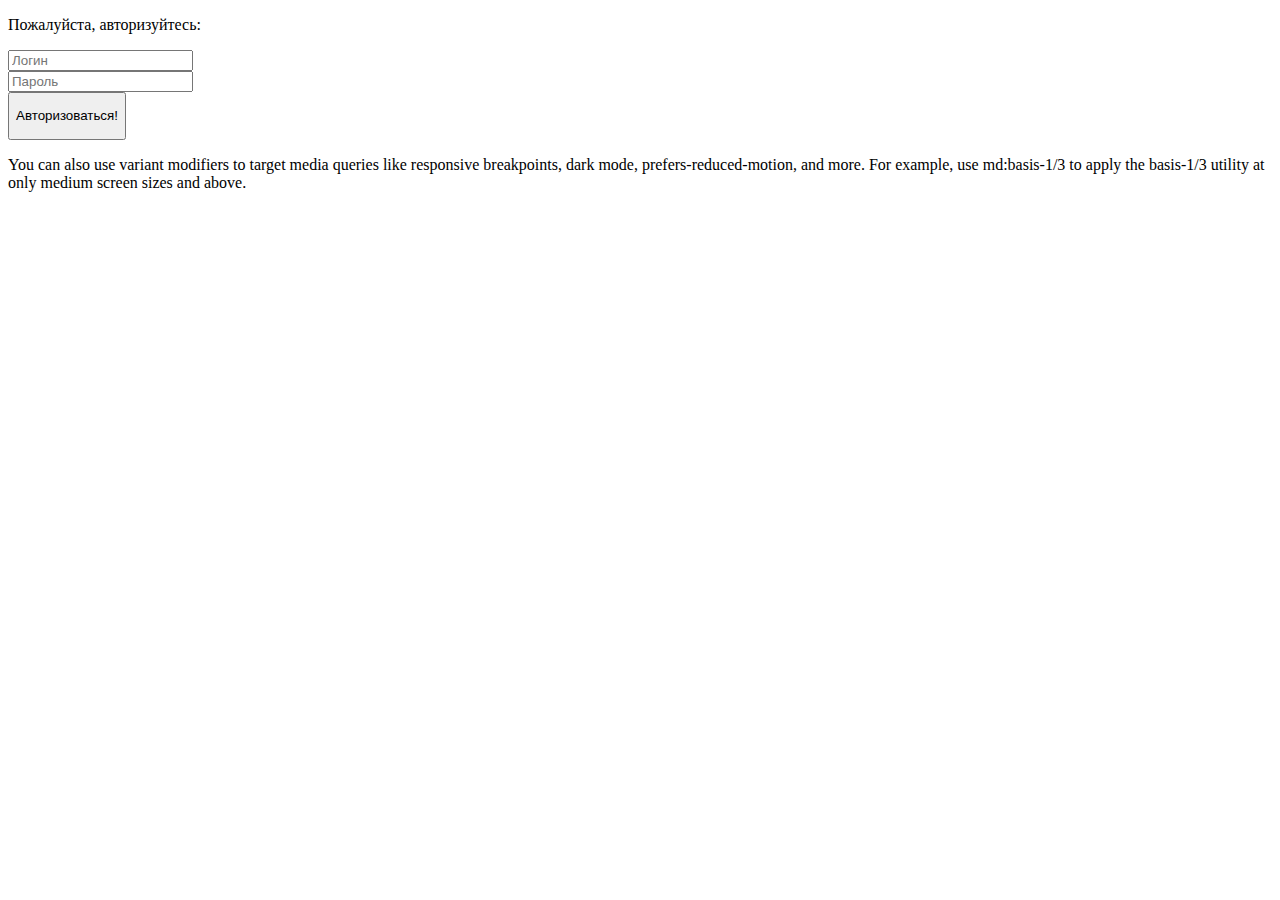
==== src/index.html @ bab1eb56 "third commit" ====
<!doctype html>
<html>
<head>
    <meta charset="UTF-8">
    <meta name="viewport" content="width=device-width, initial-scale=1.0">
    <link href="/dist/output.css" rel="stylesheet">
</head>
<body class="bg-gray-50 dark:bg-gray-700 py-[80px] px-6">
<div class="bg-gray-100 dark:bg-gray-800 gap-2 grid grid-cols-4 min-h-[700px] overflow-hidden rounded-md w-full mx-auto ">
    <form class="  col-span-4 lg:col-span-2 flex place-items-center ">
        <div class="px-[20%] flex flex-col max-w-7xl shrink-0 w-full">
            <p class="place-items-center dark:text-gray-400 text-[16px] lg:text-[22px] xl:text-[30px] 2xl:text-[40px]">
                Пожалуйста, авторизуйтесь:
            </p>
            <div class="w-full">
                <input type="text" name="Login" placeholder="Логин"
                       class="p-4 w-full block rounded-sm bg-violet-100 dark:bg-gray-200 my-4 lg:h-14 xl:h-16 2xl:h-20 lg:text-[22px] xl:text-[26px] 2xl:text-[36px]">
            </div>
            <div class="w-full">
                <input type="text" name="Password" placeholder="Пароль"
                       class="p-4 w-full block rounded-sm bg-violet-100 dark:bg-gray-200 my-4 lg:h-14 xl:h-16 2xl:h-20 lg:text-[22px] xl:text-[26px] 2xl:text-[36px]">
            </div>
            <div class="place-items-center rounded-md my-4 h-8 lg:h-14 xl:h-16 2xl:h-20 w-full dark:bg-blue-800 dark:hover:bg-blue-700 bg-blue-300 hover:bg-blue-500">
                <button class=" rounded-md  h-8 text-center lg:h-14 xl:h-16 lg:text-[22px] xl:text-[26px] 2xl:text-[36px] 2xl:mt-2 w-full  ">
                    <p> Авторизоваться!</p>
                </button>
            </div>
        </div>
    </form>
    <div class="flex px-[20%] lg:px-[20%] text-white col-span-4 lg:col-span-2 h-[900] inline-block justify-center place-items-center bg-gradient-to-br from-red-500 to-blue-500 dark:from-red-700 dark:to-blue-700
">
        <p class="dark:text-gray-300 text-12 lg:text-[20px] xl:text-[26px] 2xl:text-[36px]">
            You can also use variant modifiers to target media queries like responsive breakpoints, dark mode,
            prefers-reduced-motion, and more. For example, use md:basis-1/3 to apply the basis-1/3 utility at only
            medium screen sizes and above.
        </p>
    </div>

</div>


</body>
</html>
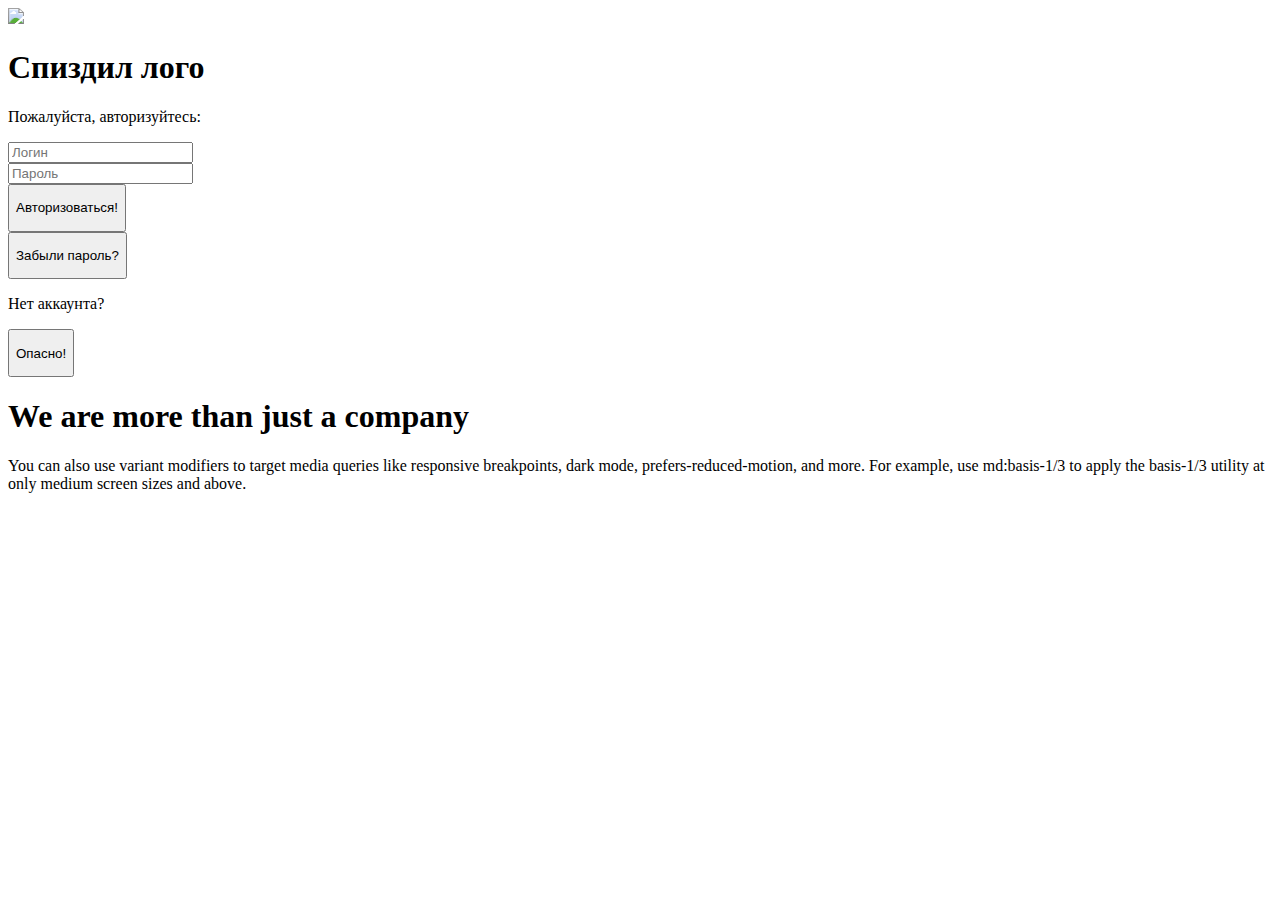
==== commit ae1cf753: "adaptive" ====
--- a/src/index.html
+++ b/src/index.html
@@ -8,28 +8,47 @@
 <body class="bg-gray-50 dark:bg-gray-700 py-[80px] px-6">
 <div class="bg-gray-100 dark:bg-gray-800 gap-2 grid grid-cols-4 min-h-[700px] overflow-hidden rounded-md w-full mx-auto ">
     <form class="  col-span-4 lg:col-span-2 flex place-items-center ">
-        <div class="px-[20%] flex flex-col max-w-7xl shrink-0 w-full">
-            <p class="place-items-center dark:text-gray-400 text-[16px] lg:text-[22px] xl:text-[30px] 2xl:text-[40px]">
+        <div class="px-[15%] flex flex-col max-w-7xl shrink-0 w-full">
+            <img src="logo.webp">
+            <h1 class="dark:text-gray-400 text-[18px] md:text-[26px] lg:text-[30px] xl:text-[34px] 2xl:text-[42px] mb-8 text-center">
+                Спиздил лого
+            </h1>
+            <p class="place-items-center dark:text-gray-400 text-[22px] md:text-[24px] lg:text-[26px] xl:text-[36px] 2xl:text-[42px]">
                 Пожалуйста, авторизуйтесь:
             </p>
             <div class="w-full">
                 <input type="text" name="Login" placeholder="Логин"
-                       class="p-4 w-full block rounded-sm bg-violet-100 dark:bg-gray-200 my-4 lg:h-14 xl:h-16 2xl:h-20 lg:text-[22px] xl:text-[26px] 2xl:text-[36px]">
+                       class="p-4 w-full block rounded-sm bg-violet-100 dark:bg-gray-200 my-3 h-8 lg:h-14 xl:h-16 2xl:h-20 lg:text-[22px] xl:text-[26px] 2xl:text-[36px]">
             </div>
             <div class="w-full">
                 <input type="text" name="Password" placeholder="Пароль"
-                       class="p-4 w-full block rounded-sm bg-violet-100 dark:bg-gray-200 my-4 lg:h-14 xl:h-16 2xl:h-20 lg:text-[22px] xl:text-[26px] 2xl:text-[36px]">
+                       class="p-4 w-full block rounded-sm bg-violet-100 dark:bg-gray-200 my-3 h-8 lg:h-14 xl:h-16 2xl:h-20 lg:text-[22px] xl:text-[26px] 2xl:text-[36px]">
             </div>
-            <div class="place-items-center rounded-md my-4 h-8 lg:h-14 xl:h-16 2xl:h-20 w-full dark:bg-blue-800 dark:hover:bg-blue-700 bg-blue-300 hover:bg-blue-500">
+            <div class="place-items-center rounded-md my-3 h-8 lg:h-14 xl:h-16 2xl:h-20 w-full dark:bg-blue-800 dark:hover:bg-blue-700 bg-blue-300 hover:bg-blue-500">
                 <button class=" rounded-md  h-8 text-center lg:h-14 xl:h-16 lg:text-[22px] xl:text-[26px] 2xl:text-[36px] 2xl:mt-2 w-full  ">
                     <p> Авторизоваться!</p>
                 </button>
             </div>
+            <button class="hover:text-slate-500 dark:text-gray-400 lg:text-[22px] xl:text-[28px] py-1 dark:hover:text-gray-300">
+                <p>Забыли пароль?</p>
+            </button>
+            <div class="flex flex-row lg:mb-3 lg:text-[22px] xl:text-[28px dark:text-gray-400 ">
+                <p class="justify-self-start pt-1 lg:pt-3 xl:pt-5 2xl:pt-8 w-full">
+                    Нет аккаунта?
+                </p>
+                <button class="justify-self-end px-2 h-8 lg:h-14 xl:h-16 xl:mb-5 2xl:h-20 rounded-sm border-2 md:border-3 lg:border-4 border-rose-600 hover:text-slate-700 hover:bg-slate-300 hover:border-rose-700 dark:border-gray-400 dark:hover:border-gray-300 dark:hover:text-gray-300">
+                    <p>
+                        Опасно!
+                    </p>
+                </button>
+            </div>
         </div>
     </form>
-    <div class="flex px-[20%] lg:px-[20%] text-white col-span-4 lg:col-span-2 h-[900] inline-block justify-center place-items-center bg-gradient-to-br from-red-500 to-blue-500 dark:from-red-700 dark:to-blue-700
-">
-        <p class="dark:text-gray-300 text-12 lg:text-[20px] xl:text-[26px] 2xl:text-[36px]">
+    <div class="flex flex-col py-2 px-[20%] lg:px-[20%] text-white col-span-4 lg:col-span-2 h-[900] inline-block justify-center place-items-center bg-gradient-to-br from-red-500 to-blue-500 dark:from-red-700 dark:to-blue-700">
+        <h1 class="mb-4 text-[22px] md:text-[26px] lg:text-[28px] xl:text-[36px] 2xl:text-[42px]">
+            We are more than just a company
+        </h1>
+        <p class="dark:text-gray-300 text-[18px] md:text-[22px] lg:text-[26px] xl:text-[28px] 2xl:text-[36px]">
             You can also use variant modifiers to target media queries like responsive breakpoints, dark mode,
             prefers-reduced-motion, and more. For example, use md:basis-1/3 to apply the basis-1/3 utility at only
             medium screen sizes and above.
@@ -37,7 +56,5 @@
     </div>
 
 </div>
-
-
 </body>
 </html>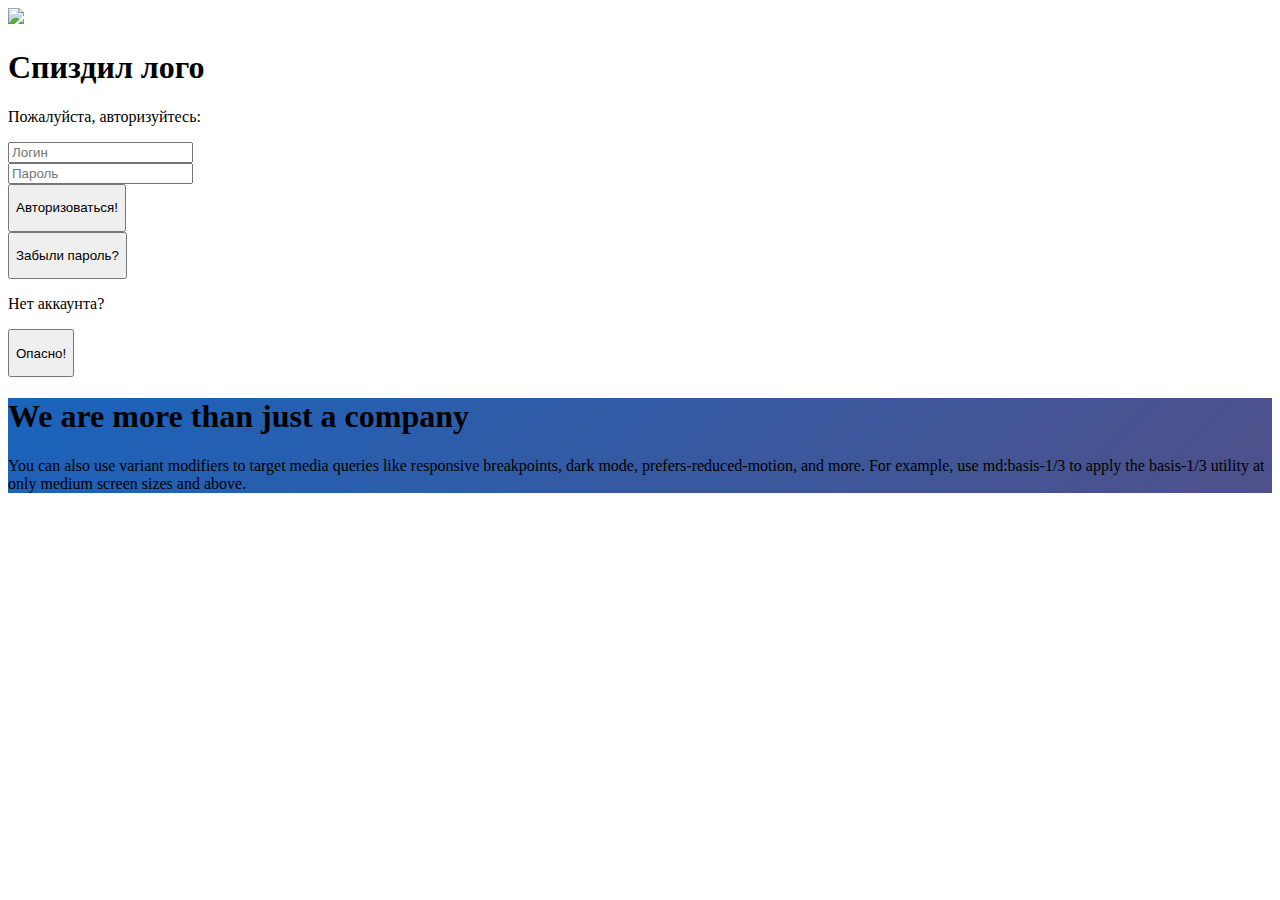
==== commit c5286ac6: "animation for div with text" ====
--- a/src/index.html
+++ b/src/index.html
@@ -4,6 +4,7 @@
     <meta charset="UTF-8">
     <meta name="viewport" content="width=device-width, initial-scale=1.0">
     <link href="/dist/output.css" rel="stylesheet">
+    <link href="style.css" rel="stylesheet">
 </head>
 <body class="bg-gray-50 dark:bg-gray-700 py-[80px] px-6">
 <div class="bg-gray-100 dark:bg-gray-800 gap-2 grid grid-cols-4 min-h-[700px] overflow-hidden rounded-md w-full mx-auto ">
@@ -18,25 +19,25 @@
             </p>
             <div class="w-full">
                 <input type="text" name="Login" placeholder="Логин"
-                       class="p-4 w-full block rounded-sm bg-violet-100 dark:bg-gray-200 my-3 h-8 lg:h-14 xl:h-16 2xl:h-20 lg:text-[22px] xl:text-[26px] 2xl:text-[36px]">
+                       class="p-4 w-full block rounded-sm bg-violet-100 dark:bg-gray-200 my-3 h-8 lg:h-14 xl:h-16 2xl:h-20 lg:text-[22px] xl:text-[26px] 2xl:text-[36px] shadow-md hover:shadow-xl dark:shadow-slate-700/50 dark:hover:shadow-slate-700/50">
             </div>
             <div class="w-full">
                 <input type="text" name="Password" placeholder="Пароль"
-                       class="p-4 w-full block rounded-sm bg-violet-100 dark:bg-gray-200 my-3 h-8 lg:h-14 xl:h-16 2xl:h-20 lg:text-[22px] xl:text-[26px] 2xl:text-[36px]">
+                       class="p-4 w-full block rounded-sm bg-violet-100 dark:bg-gray-200 my-3 h-8 lg:h-14 xl:h-16 2xl:h-20 lg:text-[22px] xl:text-[26px] 2xl:text-[36px] shadow-md hover:shadow-xl dark:shadow-slate-700/50 dark:hover:shadow-slate-700/50">
             </div>
             <div class="place-items-center rounded-md my-3 h-8 lg:h-14 xl:h-16 2xl:h-20 w-full dark:bg-blue-800 dark:hover:bg-blue-700 bg-blue-300 hover:bg-blue-500">
-                <button class=" rounded-md  h-8 text-center lg:h-14 xl:h-16 lg:text-[22px] xl:text-[26px] 2xl:text-[36px] 2xl:mt-2 w-full  ">
+                <button class=" rounded-md  h-8 text-center lg:h-14 xl:h-16 lg:text-[22px] xl:text-[26px] 2xl:text-[36px] 2xl:mt-2 w-full shadow-md hover:shadow-xl dark:shadow-slate-700/50 dark:hover:shadow-slate-700/50">
                     <p> Авторизоваться!</p>
                 </button>
             </div>
-            <button class="hover:text-slate-500 dark:text-gray-400 lg:text-[22px] xl:text-[28px] py-1 dark:hover:text-gray-300">
+            <button class="hover:text-slate-500 dark:text-gray-400 lg:text-[22px] xl:text-[28px] py-1 dark:hover:text-gray-300 ">
                 <p>Забыли пароль?</p>
             </button>
             <div class="flex flex-row lg:mb-3 lg:text-[22px] xl:text-[28px dark:text-gray-400 ">
                 <p class="justify-self-start pt-1 lg:pt-3 xl:pt-5 2xl:pt-8 w-full">
                     Нет аккаунта?
                 </p>
-                <button class="justify-self-end px-2 h-8 lg:h-14 xl:h-16 xl:mb-5 2xl:h-20 rounded-sm border-2 md:border-3 lg:border-4 border-rose-600 hover:text-slate-700 hover:bg-slate-300 hover:border-rose-700 dark:border-gray-400 dark:hover:border-gray-300 dark:hover:text-gray-300">
+                <button class="justify-self-end px-2 h-8 lg:h-10 xl:h-12 xl:mb-5 2xl:h-16 rounded-md border-2 md:border-3 lg:border-4 border-rose-600 hover:text-slate-700 hover:bg-slate-300 dark:hover:bg-slate-600 hover:border-rose-700 dark:border-gray-400 dark:hover:border-gray-300 dark:hover:text-gray-300 hover:shadow-xl">
                     <p>
                         Опасно!
                     </p>
@@ -44,7 +45,17 @@
             </div>
         </div>
     </form>
-    <div class="flex flex-col py-2 px-[20%] lg:px-[20%] text-white col-span-4 lg:col-span-2 h-[900] inline-block justify-center place-items-center bg-gradient-to-br from-red-500 to-blue-500 dark:from-red-700 dark:to-blue-700">
+    <!--    <div class="flex flex-col py-2 px-[20%] lg:px-[20%] text-white col-span-4 lg:col-span-2 h-[900] inline-block justify-center place-items-center bg-gradient-to-br from-red-500 to-blue-500 transform transition-all hover:from-blue-500 hover:to-red-500 dark:from-red-700 dark:to-blue-700 dark:hover:from-blue-700 dark:hover:to-red-500">-->
+    <!--        <h1 class="mb-4 text-[22px] md:text-[26px] lg:text-[28px] xl:text-[36px] 2xl:text-[42px]">-->
+    <!--            We are more than just a company-->
+    <!--        </h1>-->
+    <!--        <p class="dark:text-gray-300 text-[18px] md:text-[22px] lg:text-[26px] xl:text-[28px] 2xl:text-[36px]">-->
+    <!--            You can also use variant modifiers to target media queries like responsive breakpoints, dark mode,-->
+    <!--            prefers-reduced-motion, and more. For example, use md:basis-1/3 to apply the basis-1/3 utility at only-->
+    <!--            medium screen sizes and above.-->
+    <!--        </p>-->
+    <!--    </div>-->
+    <div class="flex flex-col py-2 px-[20%] lg:px-[20%] text-white col-span-4 lg:col-span-2 h-[900] inline-block justify-center place-items-center gradient_bg gradient_bg:hover">
         <h1 class="mb-4 text-[22px] md:text-[26px] lg:text-[28px] xl:text-[36px] 2xl:text-[42px]">
             We are more than just a company
         </h1>
--- a/src/style.css
+++ b/src/style.css
@@ -0,0 +1,21 @@
+.gradient_bg {
+    background: linear-gradient(-45deg, #b92b27, #1565C0);
+    background-size: 300% 300%;
+    background-position: 0 50%;
+}
+
+.gradient_bg:hover {
+    animation: gradient 7s ease-in-out;
+}
+
+@keyframes gradient {
+    0% {
+        background-position: 0 50%;
+    }
+    50% {
+        background-position: 100% 50%;
+    }
+    100% {
+        background-position: 0 50%;
+    }
+}
